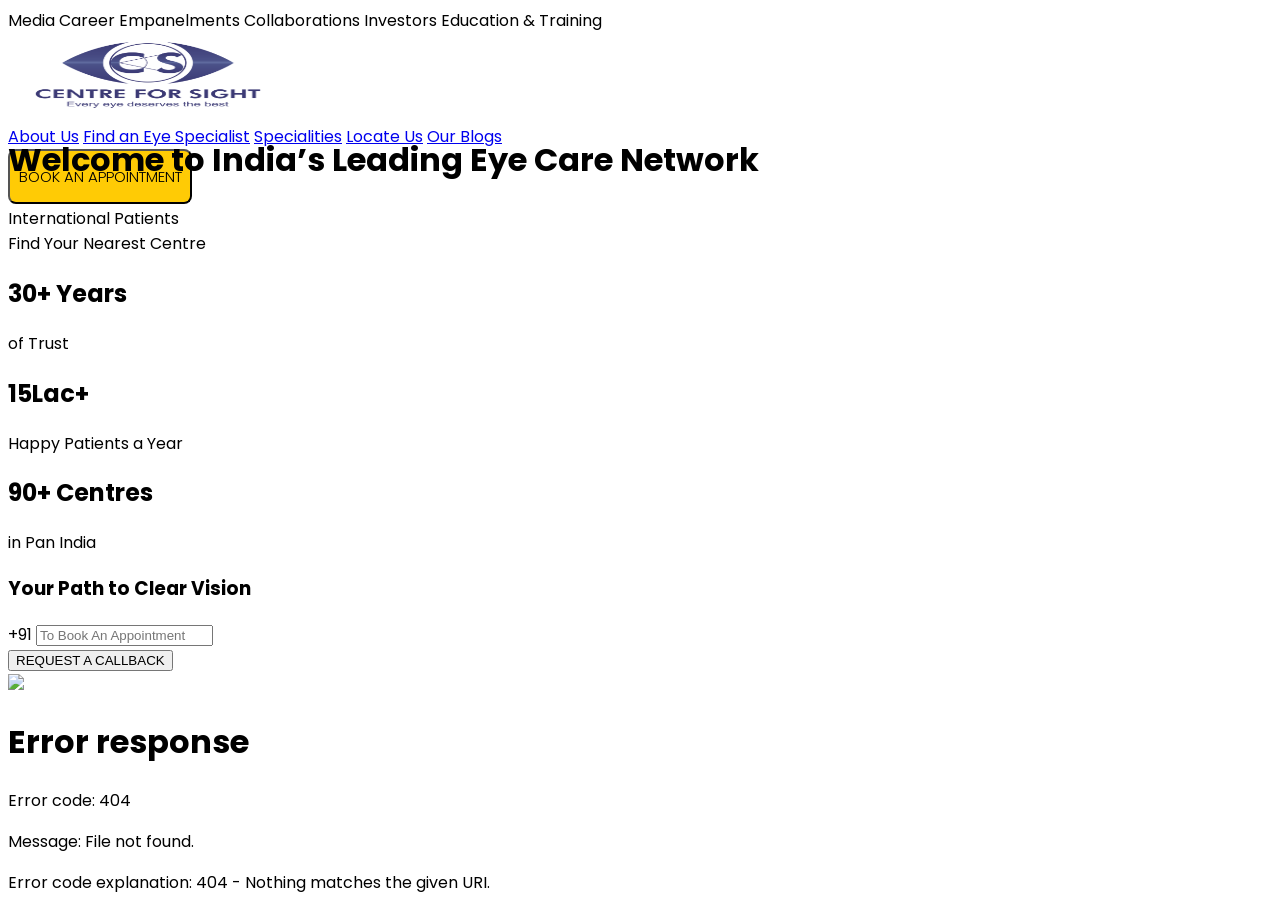
==== index.html @ faa01601 "first commit" ====
<!doctype html>
<html lang="en">
  <head>
    <meta charset="UTF-8" />
    <meta name="viewport" content="width=device-width, initial-scale=1.0" />

    <title>My App</title>

    <!-- Tailwind -->
    <!-- <script src="https://cdn.tailwindcss.com"></script> -->
    <script src="https://cdn.jsdelivr.net/npm/@tailwindcss/browser@4"></script>

    <!-- Custom CSS -->
    <link rel="stylesheet" href="./assets/css/styles.css" />
    <link rel="preconnect" href="https://fonts.googleapis.com" />
    <link rel="preconnect" href="https://fonts.gstatic.com" crossorigin />
    <link
      href="https://fonts.googleapis.com/css2?family=Poppins:ital,wght@0,100;0,200;0,300;0,400;0,500;0,600;0,700;0,800;0,900;1,100;1,200;1,300;1,400;1,500;1,600;1,700;1,800;1,900&display=swap"
      rel="stylesheet"
    />
  </head>

  <body class="bg-gray-100">
    <!-- Navbar will load here -->
    <div id="navbar"></div>

    <!-- Page Content -->
    <div id="app"></div>
    <script src="https://cdn.tailwindcss.com"></script>

    <!-- JS -->
    <script>
      tailwind.config = {
        theme: {
          extend: {
            colors: {
              primary: "#2B286F", // dark blue
              secondary: "#FFCB05", // light yellow
            },
          },
        },
      };
    </script>
    <script src="./assets/js/main.js"></script>
  </body>
</html>
---- assets/css/styles.css ----
@import url("./variables.css");

body {
  font-family: "Poppins", sans-serif;
  /* background-color: var(--color-secondary); */
}

/* Smooth hover */
.card-hover {
  transition: all 0.3s ease;
}

.card-hover:hover {
  transform: translateY(-4px);
}
.logo {
  width: 282px;
  height: 84px;
}
.book-appointment-btn {
  background-color: var(--color-secondary);
  border-radius: 8px;
  color: black;
  width: 184px;
  height: 55px;
  font-family: "Poppins", sans-serif;
  font-weight: 300;
  font-style: Light;
  font-size: 15px;
  line-height: 24px;
  letter-spacing: -4%;
  text-align: center;
  text-transform: uppercase;
}
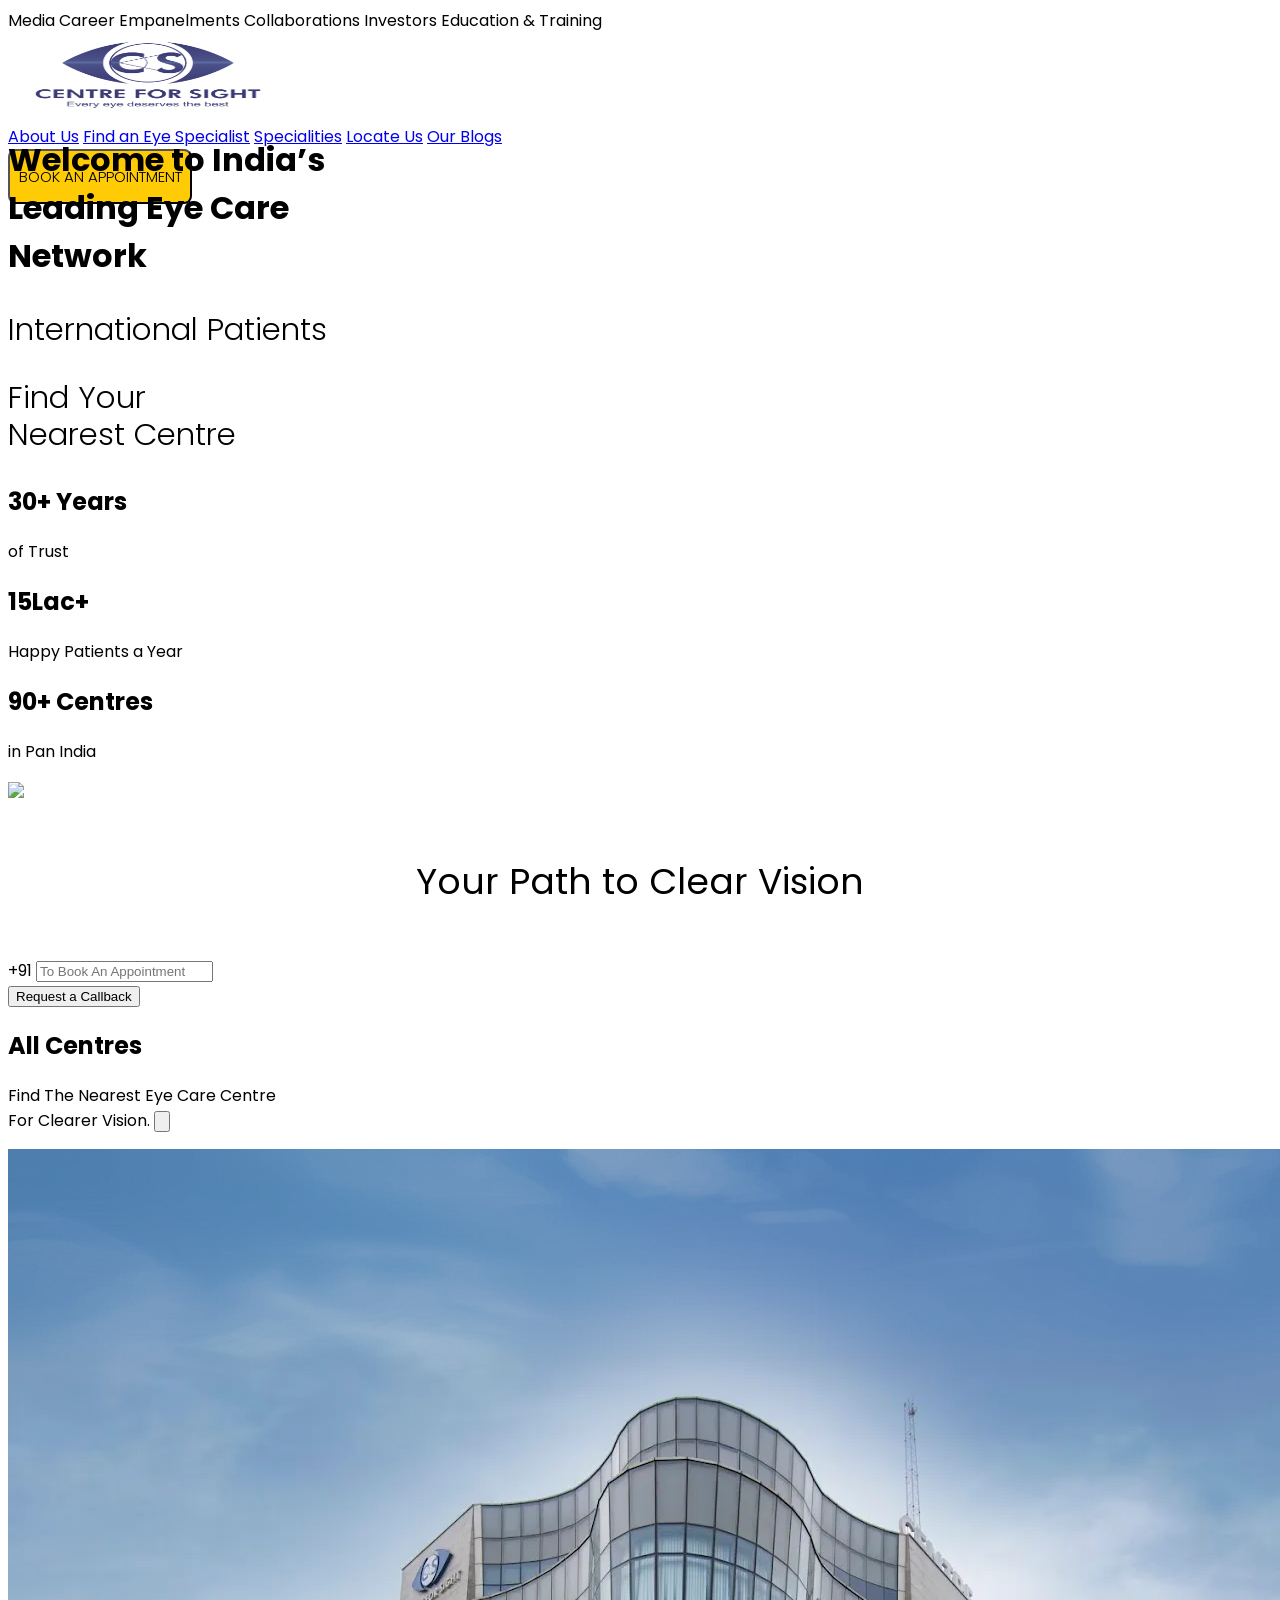
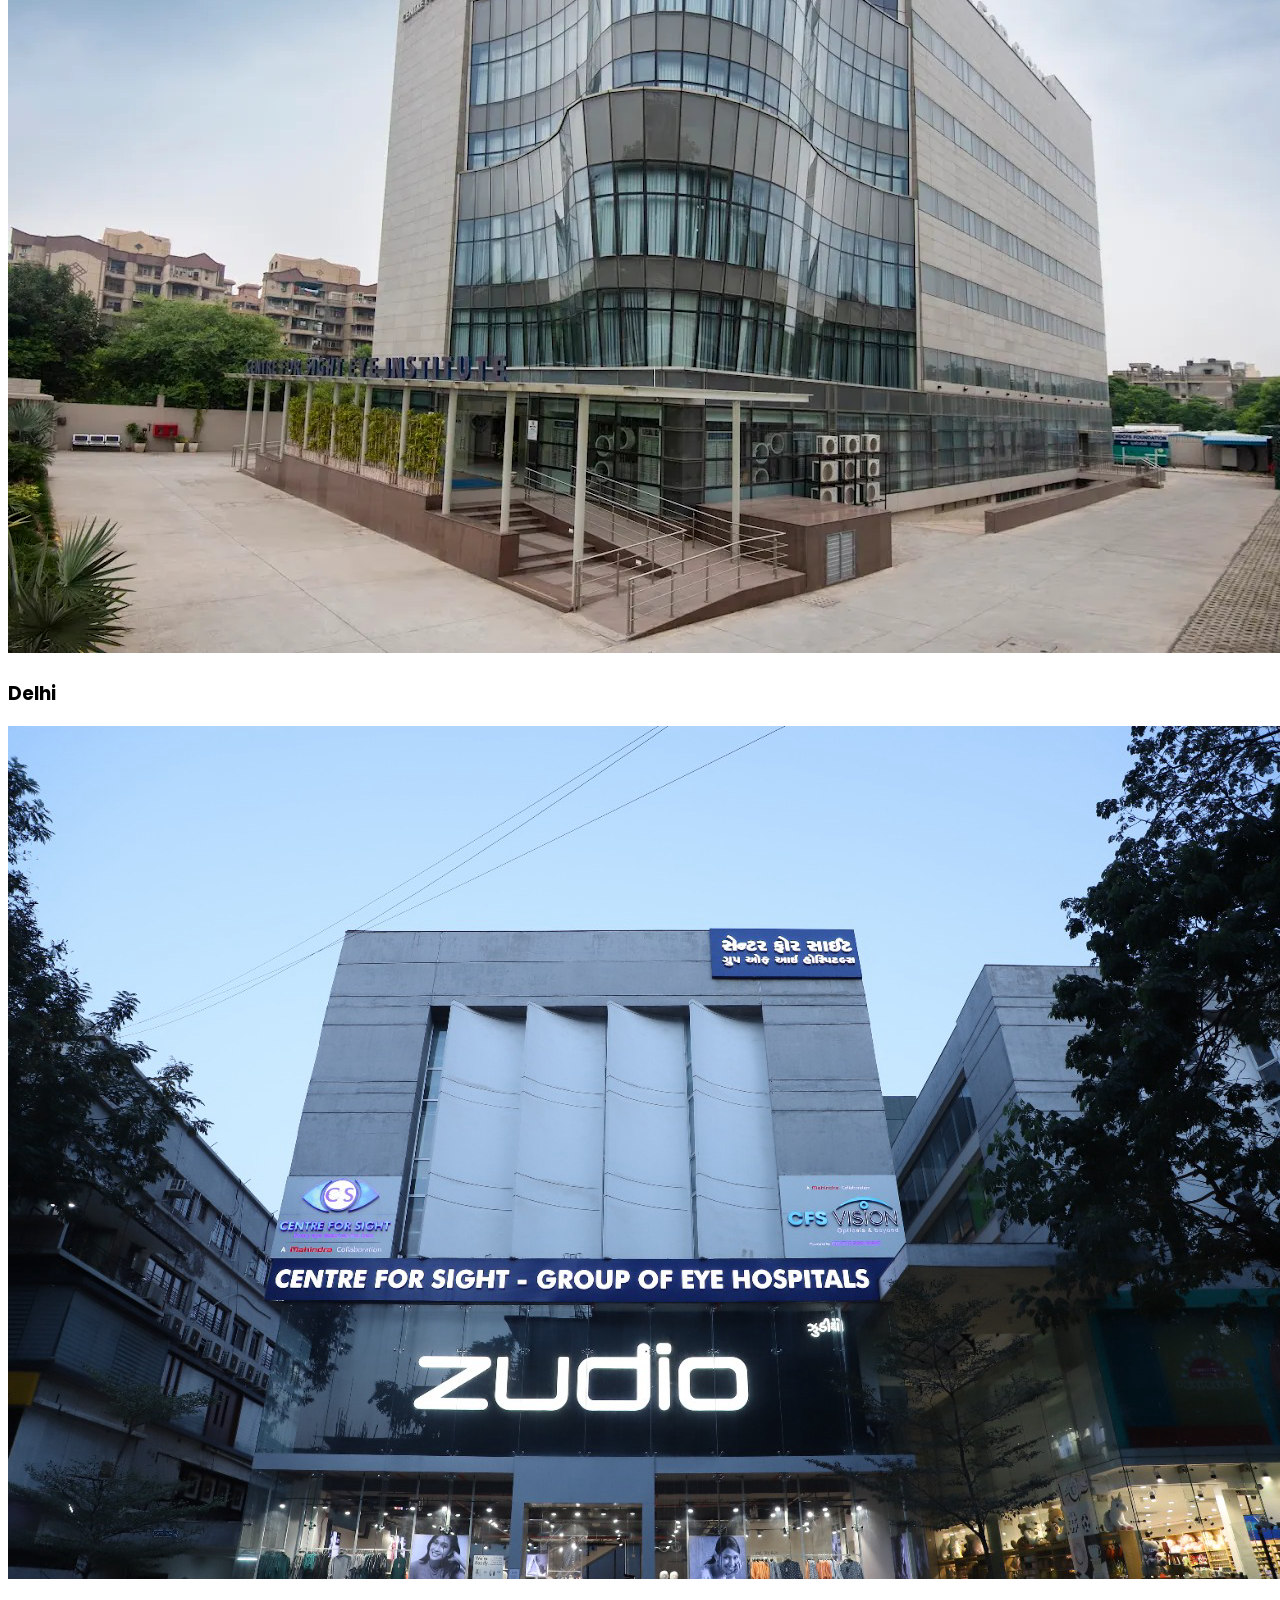
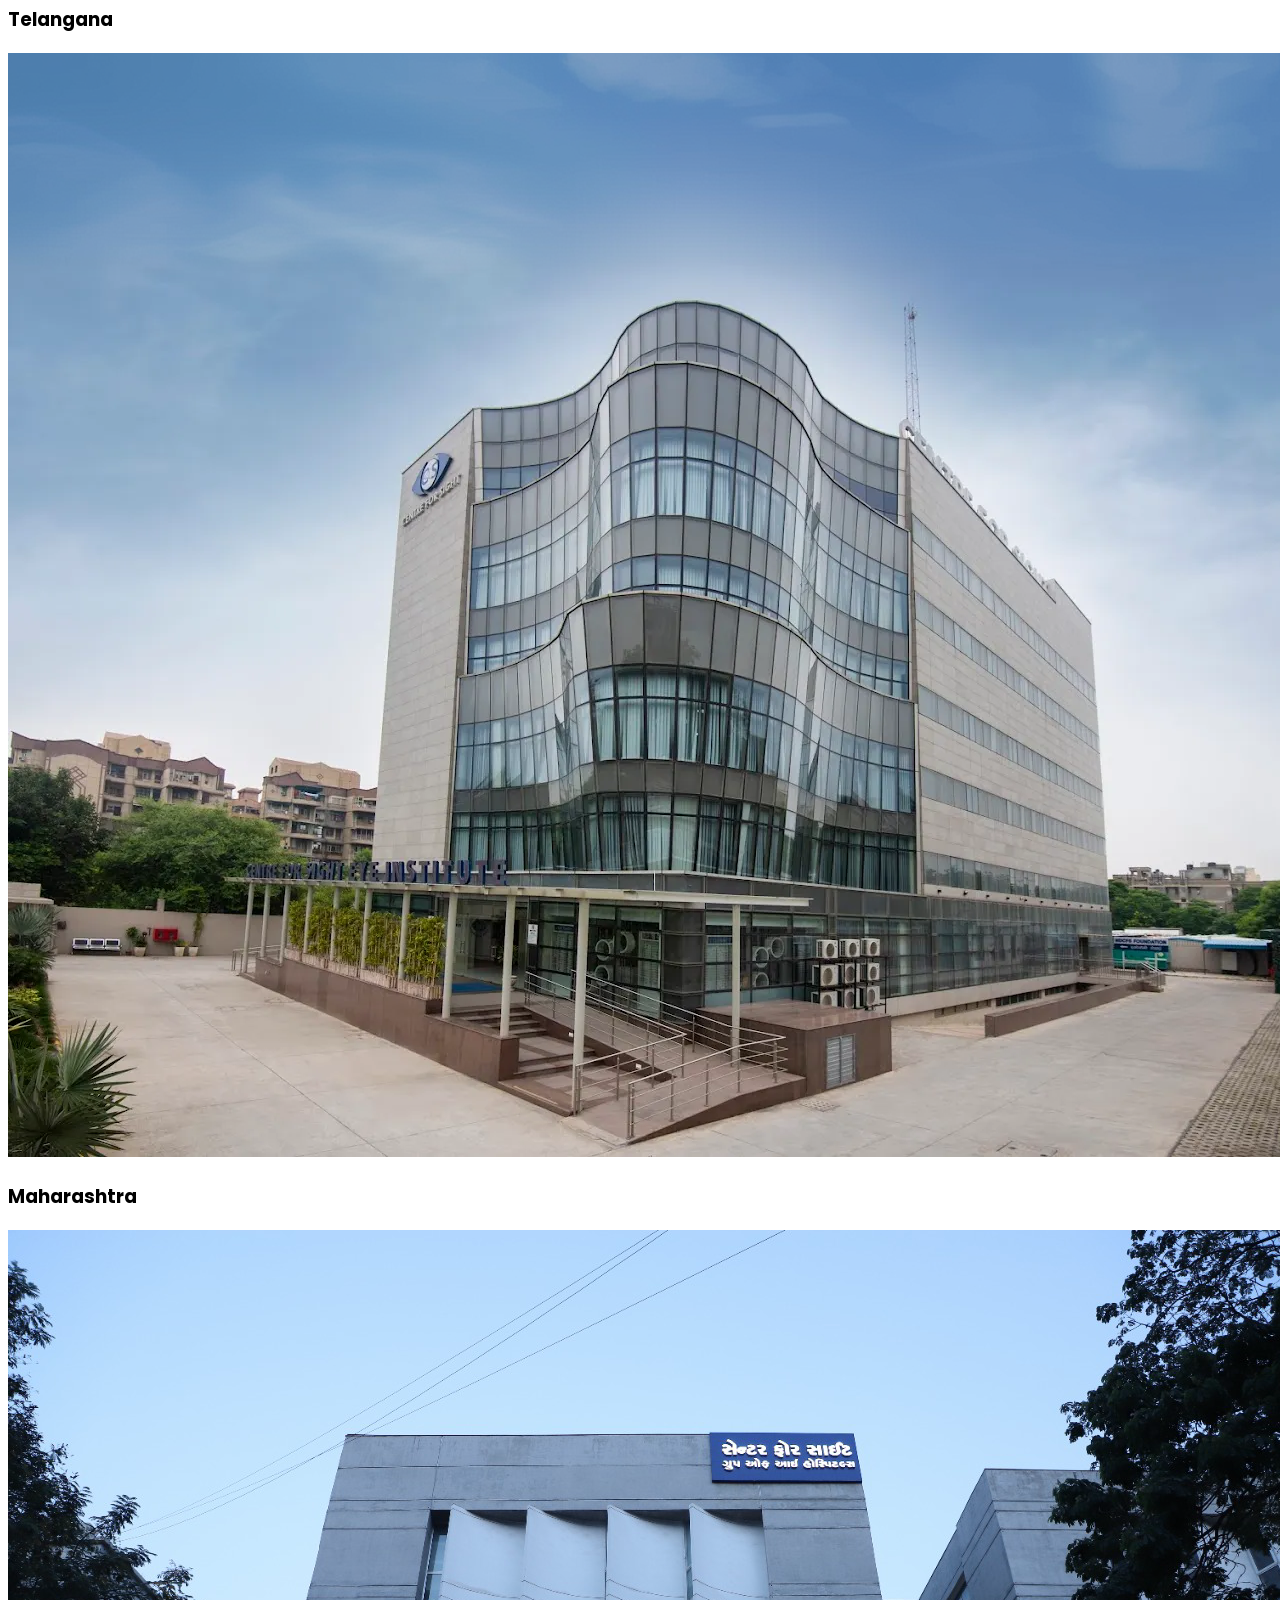
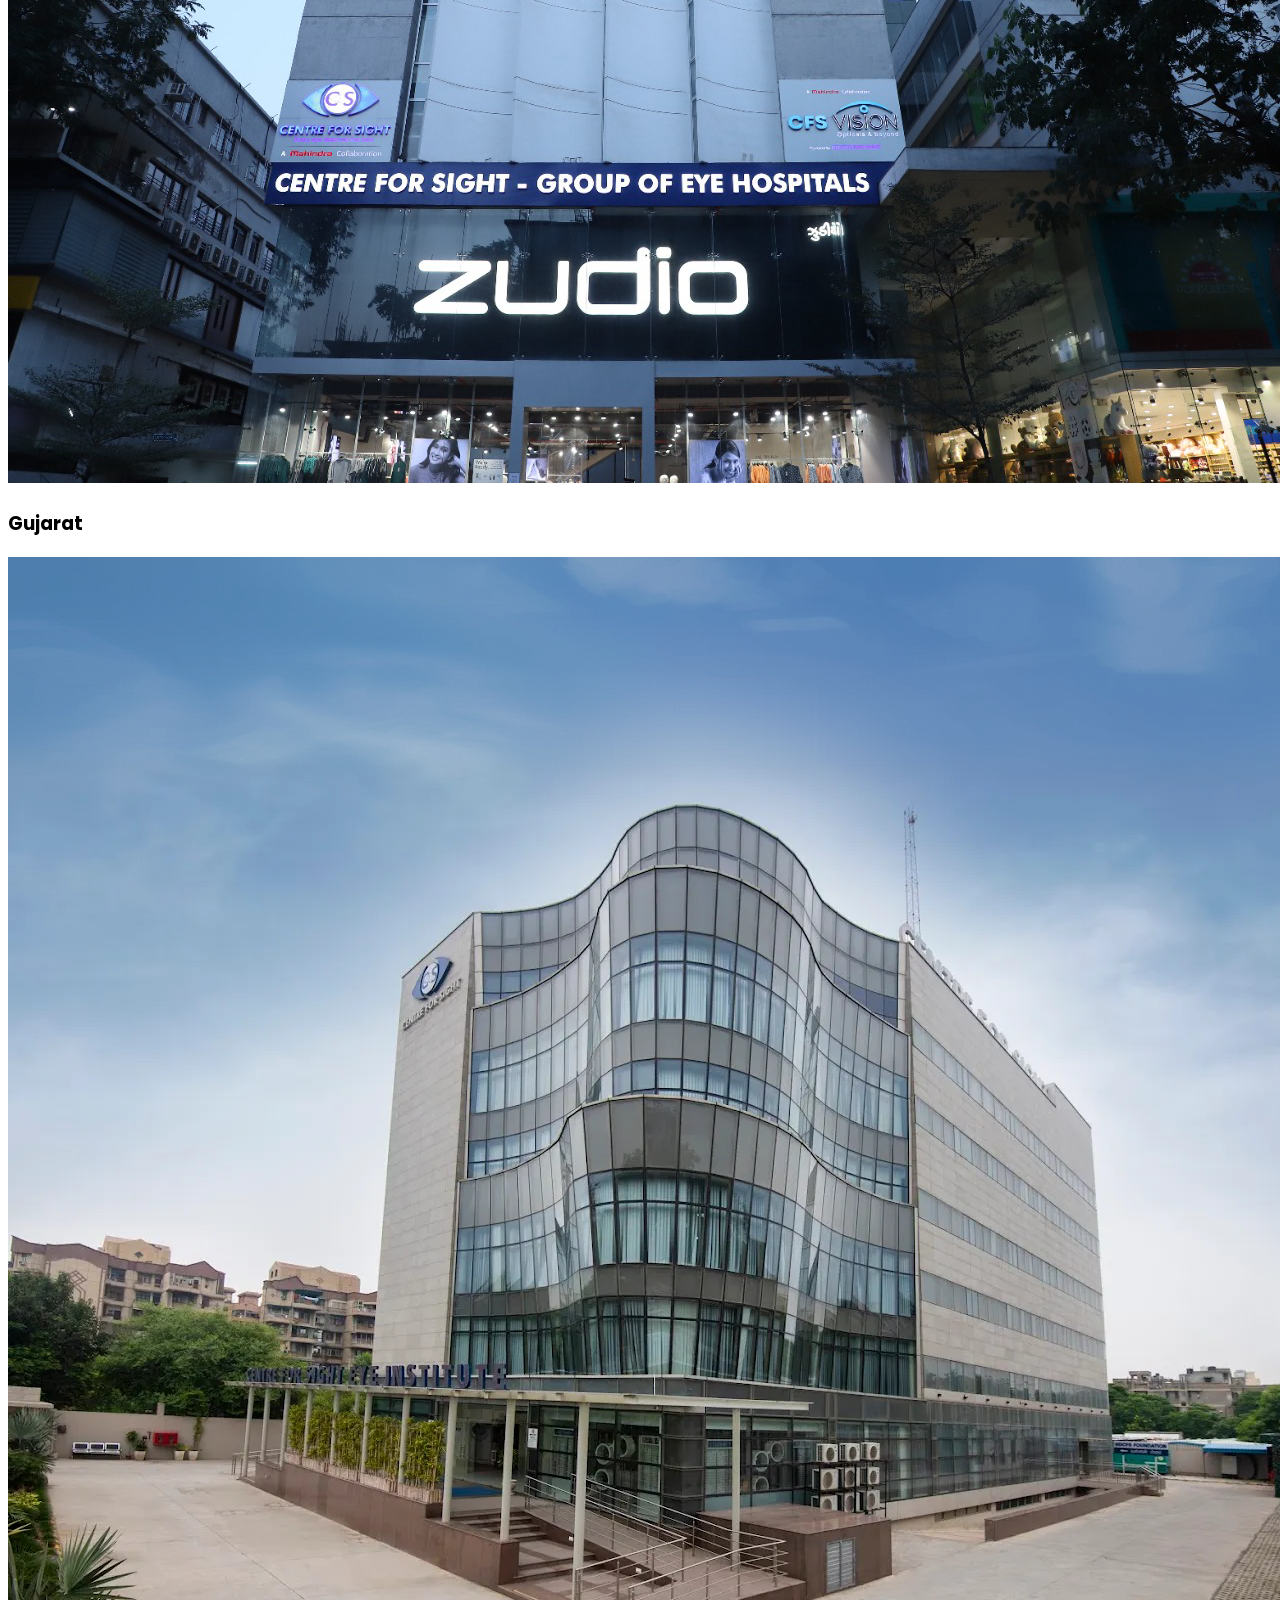
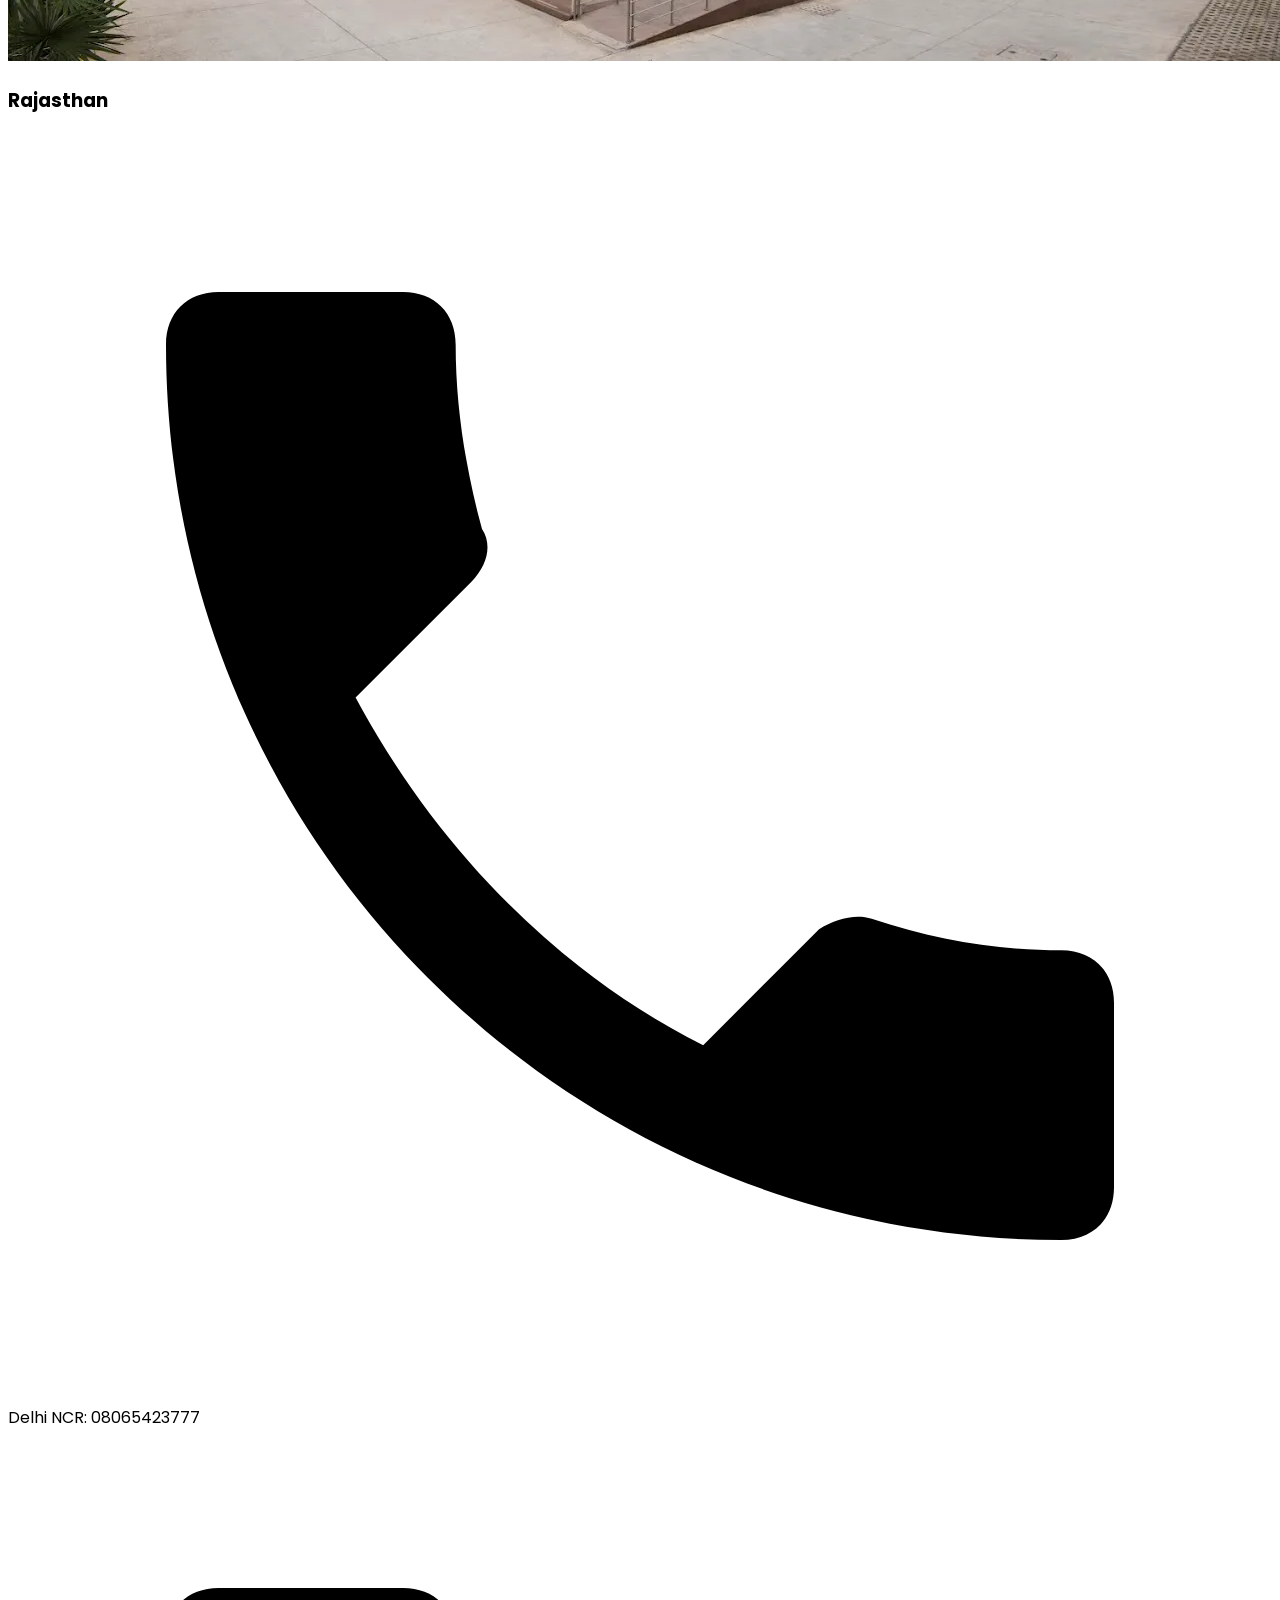
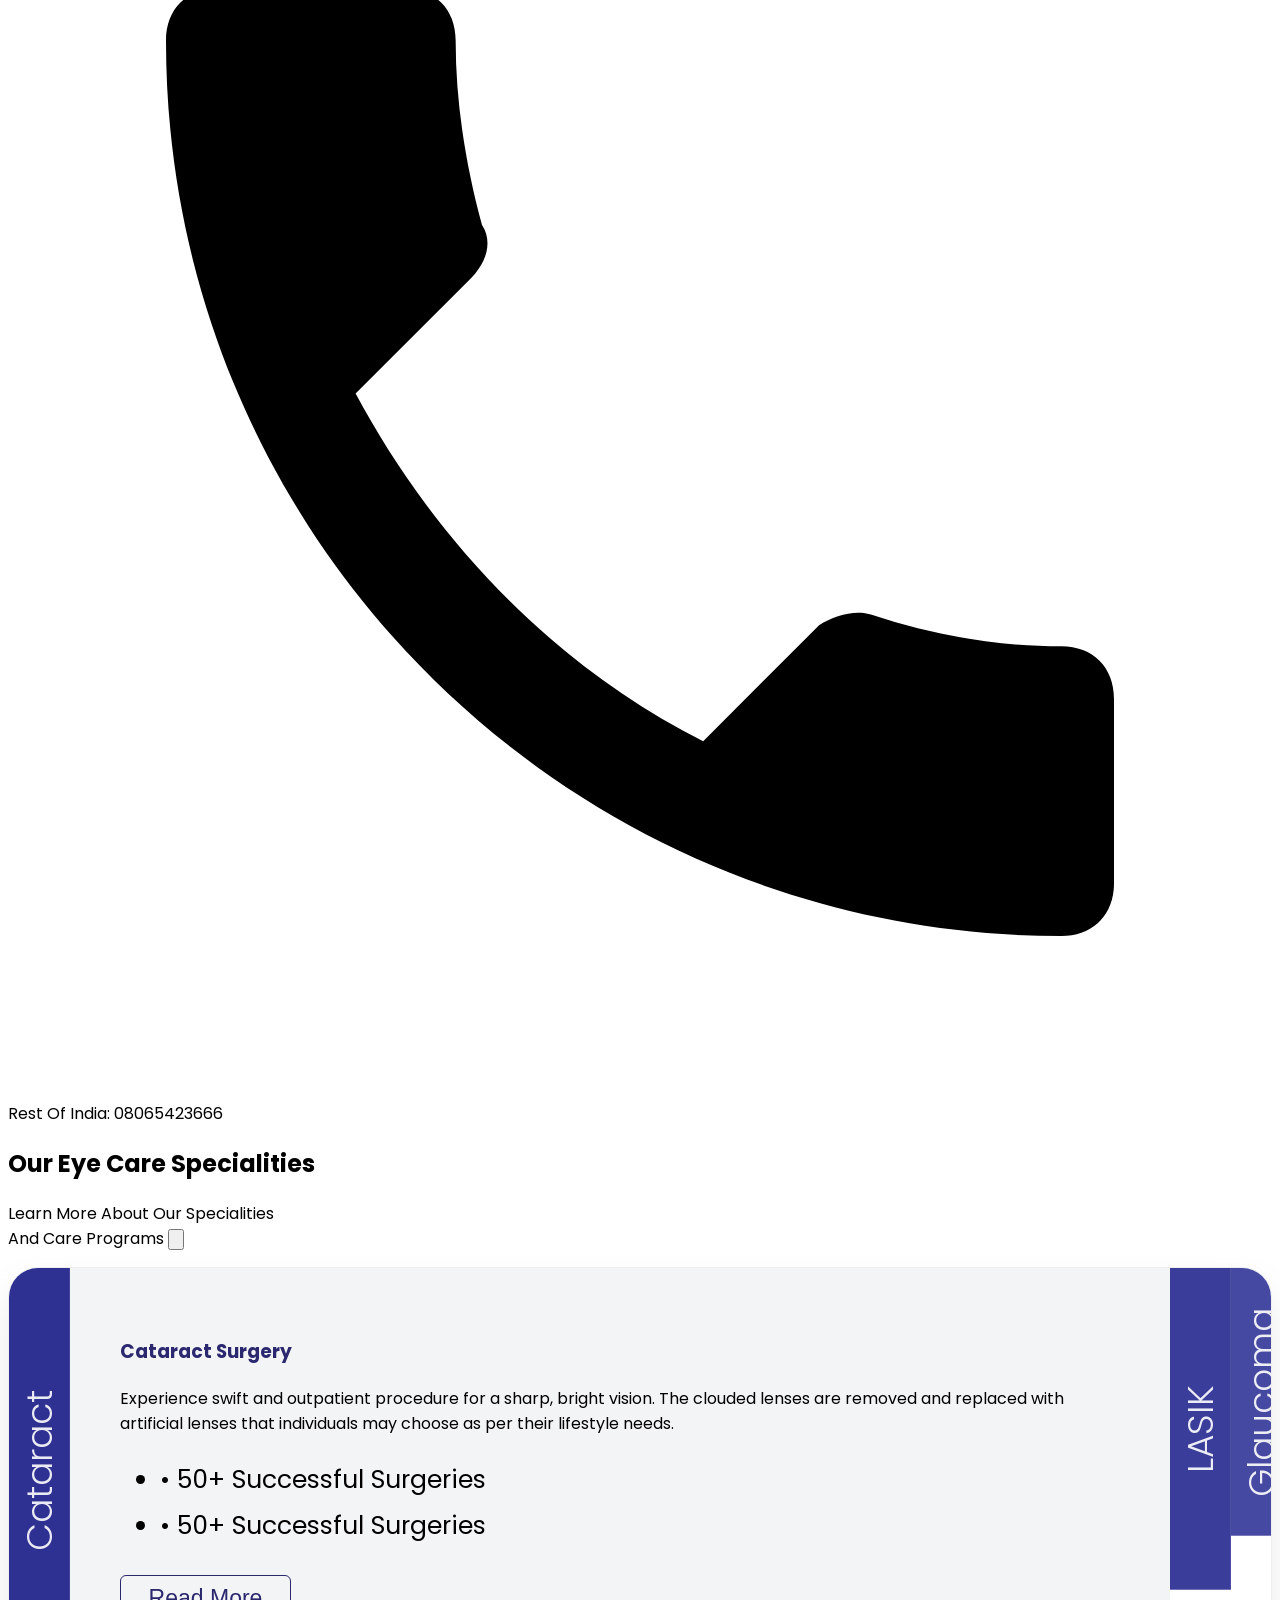
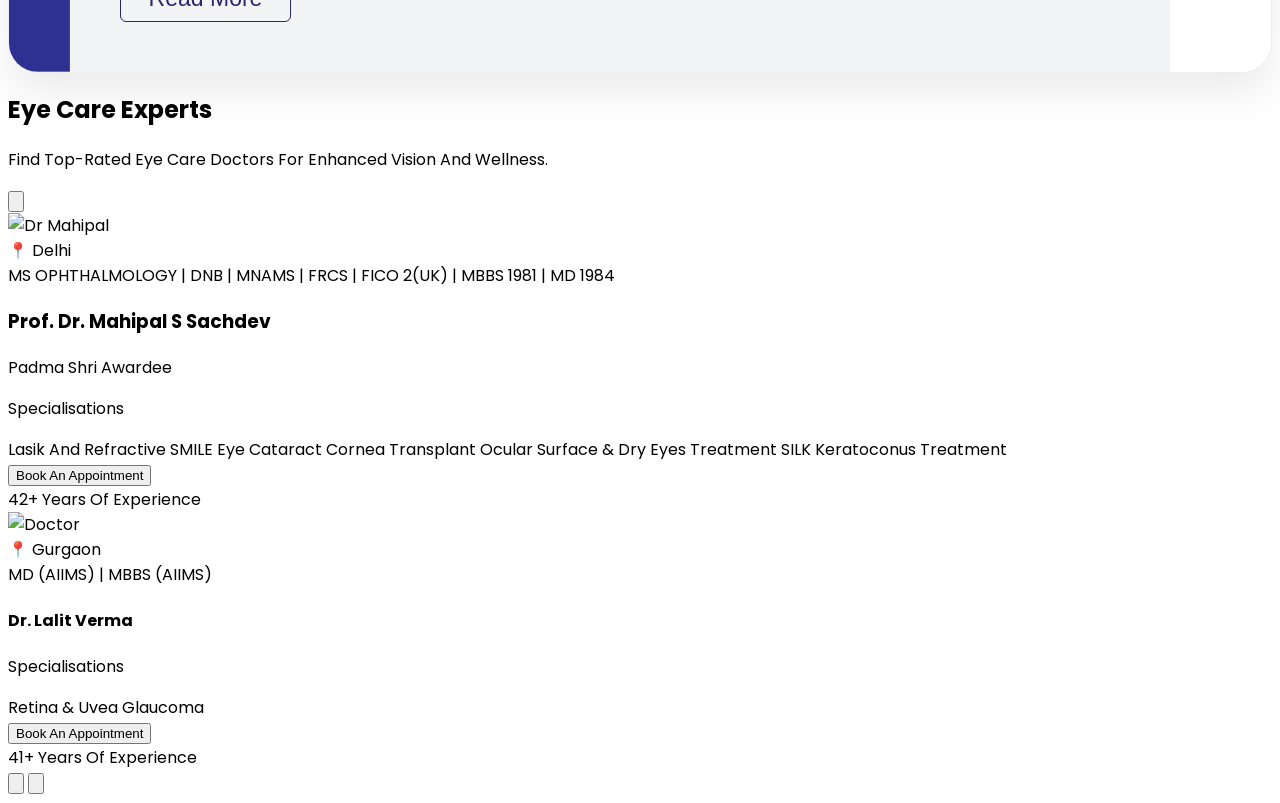
==== commit 8c113589: "create new section and accordion js" ====
--- a/index.html
+++ b/index.html
@@ -16,6 +16,12 @@
     <link rel="preconnect" href="https://fonts.gstatic.com" crossorigin />
     <link
       href="https://fonts.googleapis.com/css2?family=Poppins:ital,wght@0,100;0,200;0,300;0,400;0,500;0,600;0,700;0,800;0,900;1,100;1,200;1,300;1,400;1,500;1,600;1,700;1,800;1,900&display=swap"
+      rel="stylesheet"
+    />
+    <link rel="preconnect" href="https://fonts.googleapis.com" />
+    <link rel="preconnect" href="https://fonts.gstatic.com" crossorigin />
+    <link
+      href="https://fonts.googleapis.com/css2?family=Lato:ital,wght@0,100;0,300;0,400;0,700;0,900;1,100;1,300;1,400;1,700;1,900&family=Poppins:ital,wght@0,100;0,200;0,300;0,400;0,500;0,600;0,700;0,800;0,900;1,100;1,200;1,300;1,400;1,500;1,600;1,700;1,800;1,900&display=swap"
       rel="stylesheet"
     />
   </head>
--- a/assets/css/styles.css
+++ b/assets/css/styles.css
@@ -32,3 +32,166 @@
   text-align: center;
   text-transform: uppercase;
 }
+.card_font {
+  font-family: Poppins;
+  font-weight: 300;
+  font-style: Light;
+  font-size: 31px;
+  leading-trim: NONE;
+  line-height: 37px;
+  letter-spacing: -4%;
+  text-transform: capitalize;
+}
+.text-heroCard {
+  font-family: Poppins;
+  font-weight: 400;
+  font-style: Regular;
+  font-size: 36px;
+  line-height: 81px;
+  letter-spacing: -4%;
+  text-align: center;
+}
+.perspective {
+  perspective: 1000px;
+}
+/* accordion css */
+/* MAIN CONTAINER */
+.accordion {
+  display: flex;
+  /* height: 636px; */
+  border-radius: 30px;
+  overflow: hidden;
+  box-shadow: 0 20px 40px rgba(0, 0, 0, 0.08);
+  border: 1px solid #eee;
+  background: #fff;
+}
+
+/* ITEM */
+.acc-item {
+  display: flex;
+  height: 100%;
+  transition: all 0.5s ease;
+}
+
+/* LEFT VERTICAL TAB */
+.acc-trigger {
+  width: 60px;
+  min-width: 60px;
+  display: flex;
+  align-items: center;
+  justify-content: center;
+
+  writing-mode: vertical-rl;
+  transform: rotate(180deg);
+  font-weight: 300;
+  font-size: 36px;
+  color: rgba(255, 255, 255, 0.9);
+
+  cursor: pointer;
+  transition: all 0.3s ease;
+  border-left: 1px solid rgba(255, 255, 255, 0.1);
+}
+
+/* Hover */
+.acc-trigger:hover {
+  color: #fff;
+}
+
+/* DIFFERENT TAB COLORS (like your screenshot) */
+.acc-item:nth-child(1) .acc-trigger {
+  background: #2f3192;
+}
+.acc-item:nth-child(2) .acc-trigger {
+  background: #3a3d99;
+}
+.acc-item:nth-child(3) .acc-trigger {
+  background: #4649a1;
+}
+.acc-item:nth-child(4) .acc-trigger {
+  background: #5356a9;
+}
+.acc-item:nth-child(5) .acc-trigger {
+  background: #6063b1;
+}
+.acc-item:nth-child(6) .acc-trigger {
+  background: #6d70b9;
+}
+.acc-item:nth-child(7) .acc-trigger {
+  background: #7a7dc1;
+}
+.acc-item:nth-child(8) .acc-trigger {
+  background: #878ac9;
+}
+
+/* CONTENT AREA */
+.acc-content {
+  width: 0;
+  overflow: hidden;
+  background: #f3f4f6;
+  transition: all 0.5s ease;
+  display: flex;
+  /* align-items: center; */
+}
+
+/* INNER CONTENT */
+.acc-inner {
+  padding: 50px;
+  max-width: 1100px;
+}
+
+/* TITLE */
+.acc-inner h3 {
+  /* font-size: 28px; */
+  color: var(--color-primary);
+  margin-bottom: 20px;
+}
+
+/* TEXT */
+.acc-inner p {
+  color: black;
+  margin-bottom: 25px;
+  letter-spacing: -4%;
+}
+
+/* LIST */
+.acc-inner ul {
+  margin-bottom: 30px;
+}
+.acc-inner li {
+  font-size: 25px;
+  letter-spacing: -4%;
+  margin-bottom: 8px;
+}
+
+/* BUTTON */
+.acc-inner button {
+  height: 47px;
+  width: 171px;
+  padding: 8px 20px;
+  border: 1px solid var(--color-primary);
+  color: var(--color-primary);
+  background: transparent;
+  border-radius: 6px;
+  cursor: pointer;
+  letter-spacing: -4%;
+  font-size: 23px;
+  text-align: center;
+  display: flex;
+  align-items: center;
+  justify-content: center;
+}
+
+/* ACTIVE OPEN PANEL */
+.acc-item.active .acc-content {
+  width: 1100px; /* 👈 adjust like your design */
+}
+
+/* FIRST TAB ROUNDED LEFT */
+/* .acc-item:first-child .acc-trigger {
+  border-radius: 30px 0 0 30px;
+} */
+
+/* LAST TAB ROUNDED RIGHT */
+.acc-item:last-child .acc-trigger {
+  /* border-radius: 0 30px 30px 0; */
+}
